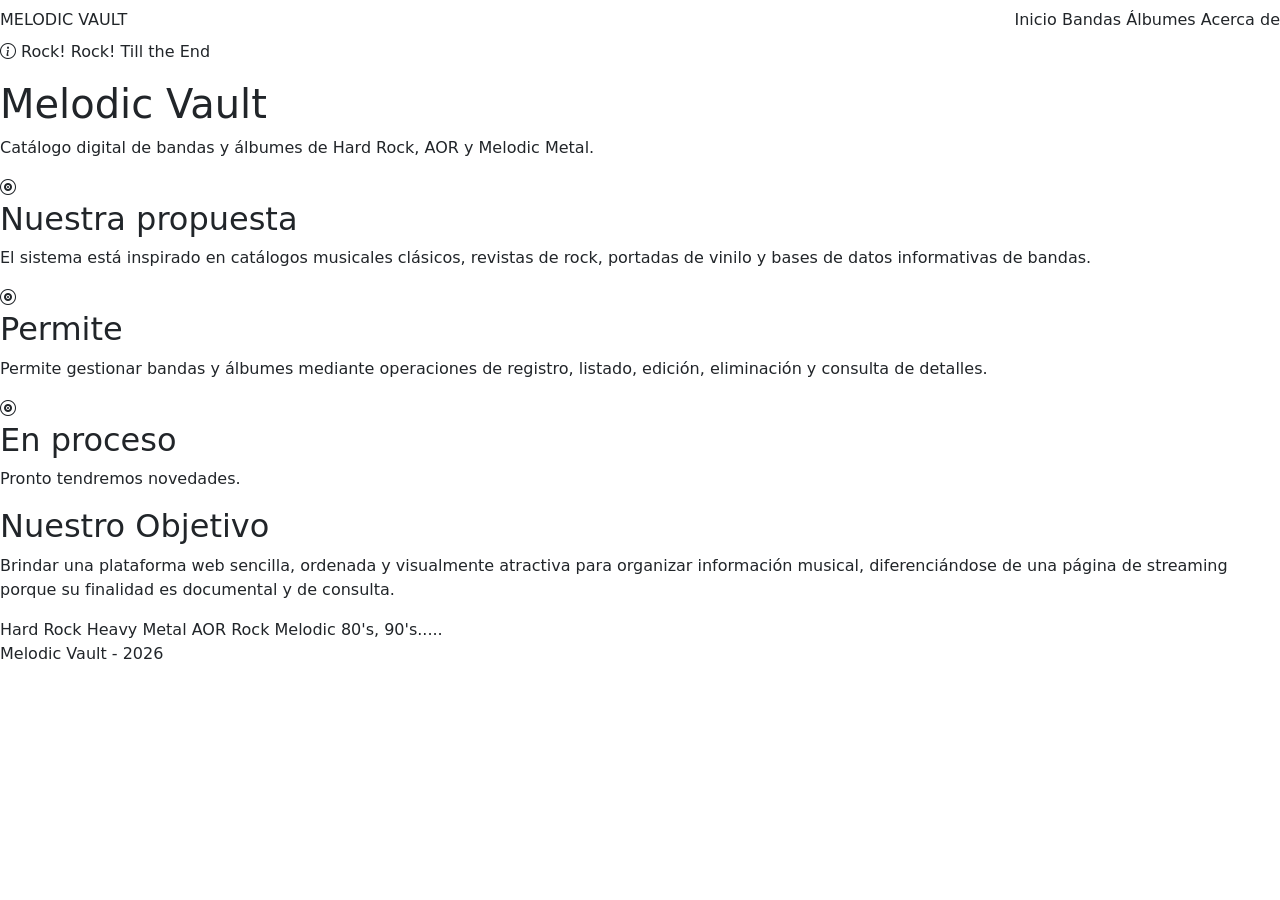
==== src/main/resources/templates/acerca.html @ 63f0cf7b "Primer Commit del proyecto, versión 1.0, totalmente funcional." ====
<!DOCTYPE html>
<html lang="es" xmlns:th="http://www.thymeleaf.org">
<head>
    <meta charset="UTF-8">
    <title>Acerca de · Melodic Vault</title>

    <link href="https://cdn.jsdelivr.net/npm/bootstrap@5.3.3/dist/css/bootstrap.min.css" rel="stylesheet">
    <link rel="stylesheet" href="https://cdn.jsdelivr.net/npm/bootstrap-icons@1.11.3/font/bootstrap-icons.css">
    <link rel="stylesheet" th:href="@{/css/estilos.css}">
</head>
<body>

<header class="cabecera-interna">
    <nav class="navbar">
        <div class="logo">MELODIC <span>VAULT</span></div>
        <div class="menu">
            <a th:href="@{/}">Inicio</a>
            <a th:href="@{/bandas}">Bandas</a>
            <a th:href="@{/albumes}">Álbumes</a>
            <a th:href="@{/acerca}">Acerca de</a>
        </div>
    </nav>
</header>

<main class="contenedor">

    <section class="acerca-hero">
        <div>
            <p class="tag"><i class="bi bi-info-circle"></i> Rock! Rock! Till the End</p>
            <h1>Melodic Vault</h1>
            <p>
                Catálogo digital de bandas y álbumes de Hard Rock, AOR y Melodic Metal.
            </p>
        </div>
    </section>

    <section class="acerca-grid">

        <article class="acerca-card">
            <i class="bi bi-vinyl"></i>
            <h2>Nuestra propuesta</h2>
            <p>
                El sistema está inspirado en catálogos musicales clásicos, revistas de rock,
                portadas de vinilo y bases de datos informativas de bandas.
            </p>
        </article>

        <article class="acerca-card">
            <i class="bi bi-vinyl"></i>
            <h2>Permite</h2>
            <p>
                Permite gestionar bandas y álbumes mediante operaciones de registro,
                listado, edición, eliminación y consulta de detalles.
            </p>
        </article>

        <article class="acerca-card">
            <i class="bi bi-vinyl"></i>
            <h2>En proceso</h2>
            <p>
                Pronto tendremos novedades.
            </p>
        </article>

    </section>

    <section class="stack-panel">
        <h2>Nuestro Objetivo</h2>
        <p>
            Brindar una plataforma web sencilla, ordenada y visualmente atractiva para
            organizar información musical, diferenciándose de una página de streaming
            porque su finalidad es documental y de consulta.
        </p>

        <div class="stack-lista">
            <span>Hard Rock</span>
            <span>Heavy Metal</span>
            <span>AOR</span>
            <span>Rock</span>
            <span>Melodic</span>
            <span>80's, 90's.....</span>
        </div>
    </section>

</main>

<footer>
    <p>Melodic Vault - 2026</p>
</footer>

<script src="https://cdn.jsdelivr.net/npm/bootstrap@5.3.3/dist/js/bootstrap.bundle.min.js"></script>

</body>
</html>
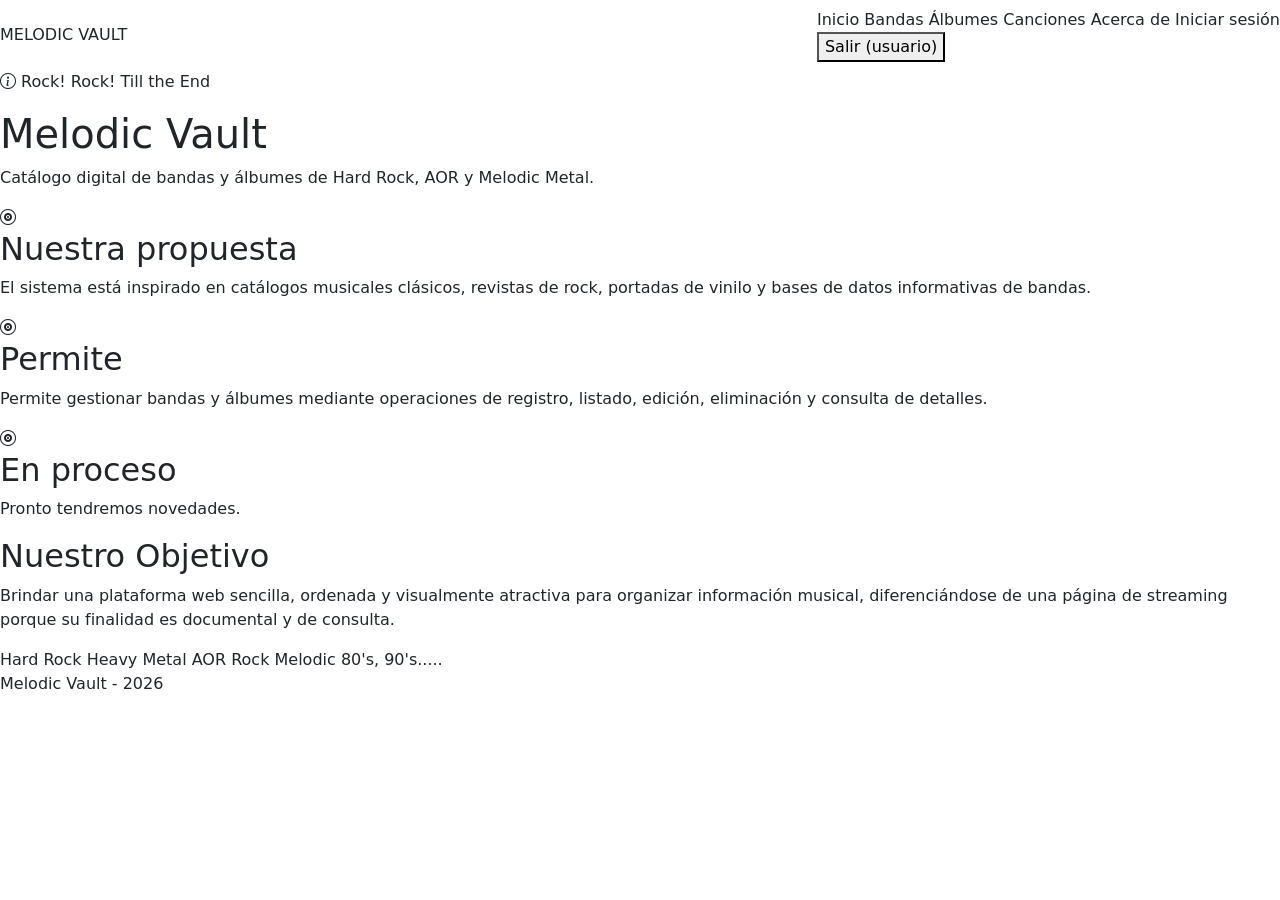
==== commit 094ab828: "Melodic Vault v2: seguridad, canciones, álbum transaccional y estadísticas Seguridad: Spring Securit" ====
--- a/src/main/resources/templates/acerca.html
+++ b/src/main/resources/templates/acerca.html
@@ -1,94 +1,100 @@
-<!DOCTYPE html>
-<html lang="es" xmlns:th="http://www.thymeleaf.org">
-<head>
-    <meta charset="UTF-8">
-    <title>Acerca de · Melodic Vault</title>
-
-    <link href="https://cdn.jsdelivr.net/npm/bootstrap@5.3.3/dist/css/bootstrap.min.css" rel="stylesheet">
-    <link rel="stylesheet" href="https://cdn.jsdelivr.net/npm/bootstrap-icons@1.11.3/font/bootstrap-icons.css">
-    <link rel="stylesheet" th:href="@{/css/estilos.css}">
-</head>
-<body>
-
-<header class="cabecera-interna">
-    <nav class="navbar">
-        <div class="logo">MELODIC <span>VAULT</span></div>
-        <div class="menu">
-            <a th:href="@{/}">Inicio</a>
-            <a th:href="@{/bandas}">Bandas</a>
-            <a th:href="@{/albumes}">Álbumes</a>
-            <a th:href="@{/acerca}">Acerca de</a>
-        </div>
-    </nav>
-</header>
-
-<main class="contenedor">
-
-    <section class="acerca-hero">
-        <div>
-            <p class="tag"><i class="bi bi-info-circle"></i> Rock! Rock! Till the End</p>
-            <h1>Melodic Vault</h1>
-            <p>
-                Catálogo digital de bandas y álbumes de Hard Rock, AOR y Melodic Metal.
-            </p>
-        </div>
-    </section>
-
-    <section class="acerca-grid">
-
-        <article class="acerca-card">
-            <i class="bi bi-vinyl"></i>
-            <h2>Nuestra propuesta</h2>
-            <p>
-                El sistema está inspirado en catálogos musicales clásicos, revistas de rock,
-                portadas de vinilo y bases de datos informativas de bandas.
-            </p>
-        </article>
-
-        <article class="acerca-card">
-            <i class="bi bi-vinyl"></i>
-            <h2>Permite</h2>
-            <p>
-                Permite gestionar bandas y álbumes mediante operaciones de registro,
-                listado, edición, eliminación y consulta de detalles.
-            </p>
-        </article>
-
-        <article class="acerca-card">
-            <i class="bi bi-vinyl"></i>
-            <h2>En proceso</h2>
-            <p>
-                Pronto tendremos novedades.
-            </p>
-        </article>
-
-    </section>
-
-    <section class="stack-panel">
-        <h2>Nuestro Objetivo</h2>
-        <p>
-            Brindar una plataforma web sencilla, ordenada y visualmente atractiva para
-            organizar información musical, diferenciándose de una página de streaming
-            porque su finalidad es documental y de consulta.
-        </p>
-
-        <div class="stack-lista">
-            <span>Hard Rock</span>
-            <span>Heavy Metal</span>
-            <span>AOR</span>
-            <span>Rock</span>
-            <span>Melodic</span>
-            <span>80's, 90's.....</span>
-        </div>
-    </section>
-
-</main>
-
-<footer>
-    <p>Melodic Vault - 2026</p>
-</footer>
-
-<script src="https://cdn.jsdelivr.net/npm/bootstrap@5.3.3/dist/js/bootstrap.bundle.min.js"></script>
-
-</body>
+<!DOCTYPE html>
+<html lang="es" xmlns:sec="http://www.thymeleaf.org/extras/spring-security">
+<head>
+    <meta charset="UTF-8">
+    <title>Acerca de · Melodic Vault</title>
+
+    <link href="https://cdn.jsdelivr.net/npm/bootstrap@5.3.3/dist/css/bootstrap.min.css" rel="stylesheet">
+    <link rel="stylesheet" href="https://cdn.jsdelivr.net/npm/bootstrap-icons@1.11.3/font/bootstrap-icons.css">
+    <link rel="stylesheet" th:href="@{/css/estilos.css}">
+</head>
+<body>
+
+<header class="cabecera-interna">
+    <nav class="navbar">
+        <div class="logo">MELODIC <span>VAULT</span></div>
+		<div class="menu">
+		    <a th:href="@{/}">Inicio</a>
+		    <a th:href="@{/bandas}">Bandas</a>
+		    <a th:href="@{/albumes}">Álbumes</a>
+		    <a th:href="@{/canciones}">Canciones</a>
+		    <a th:href="@{/acerca}">Acerca de</a>
+
+		    <a sec:authorize="!isAuthenticated()" th:href="@{/login}">Iniciar sesión</a>
+		    <form sec:authorize="isAuthenticated()" th:action="@{/logout}" method="post" class="form-salir">
+		        <button type="submit">Salir (<span sec:authentication="name">usuario</span>)</button>
+		    </form>
+		</div>
+    </nav>
+</header>
+
+<main class="contenedor">
+
+    <section class="acerca-hero">
+        <div>
+            <p class="tag"><i class="bi bi-info-circle"></i> Rock! Rock! Till the End</p>
+            <h1>Melodic Vault</h1>
+            <p>
+                Catálogo digital de bandas y álbumes de Hard Rock, AOR y Melodic Metal.
+            </p>
+        </div>
+    </section>
+
+    <section class="acerca-grid">
+
+        <article class="acerca-card">
+            <i class="bi bi-vinyl"></i>
+            <h2>Nuestra propuesta</h2>
+            <p>
+                El sistema está inspirado en catálogos musicales clásicos, revistas de rock,
+                portadas de vinilo y bases de datos informativas de bandas.
+            </p>
+        </article>
+
+        <article class="acerca-card">
+            <i class="bi bi-vinyl"></i>
+            <h2>Permite</h2>
+            <p>
+                Permite gestionar bandas y álbumes mediante operaciones de registro,
+                listado, edición, eliminación y consulta de detalles.
+            </p>
+        </article>
+
+        <article class="acerca-card">
+            <i class="bi bi-vinyl"></i>
+            <h2>En proceso</h2>
+            <p>
+                Pronto tendremos novedades.
+            </p>
+        </article>
+
+    </section>
+
+    <section class="stack-panel">
+        <h2>Nuestro Objetivo</h2>
+        <p>
+            Brindar una plataforma web sencilla, ordenada y visualmente atractiva para
+            organizar información musical, diferenciándose de una página de streaming
+            porque su finalidad es documental y de consulta.
+        </p>
+
+        <div class="stack-lista">
+            <span>Hard Rock</span>
+            <span>Heavy Metal</span>
+            <span>AOR</span>
+            <span>Rock</span>
+            <span>Melodic</span>
+            <span>80's, 90's.....</span>
+        </div>
+    </section>
+
+</main>
+
+<footer>
+    <p>Melodic Vault - 2026</p>
+</footer>
+
+<script src="https://cdn.jsdelivr.net/npm/bootstrap@5.3.3/dist/js/bootstrap.bundle.min.js"></script>
+
+</body>
 </html>
